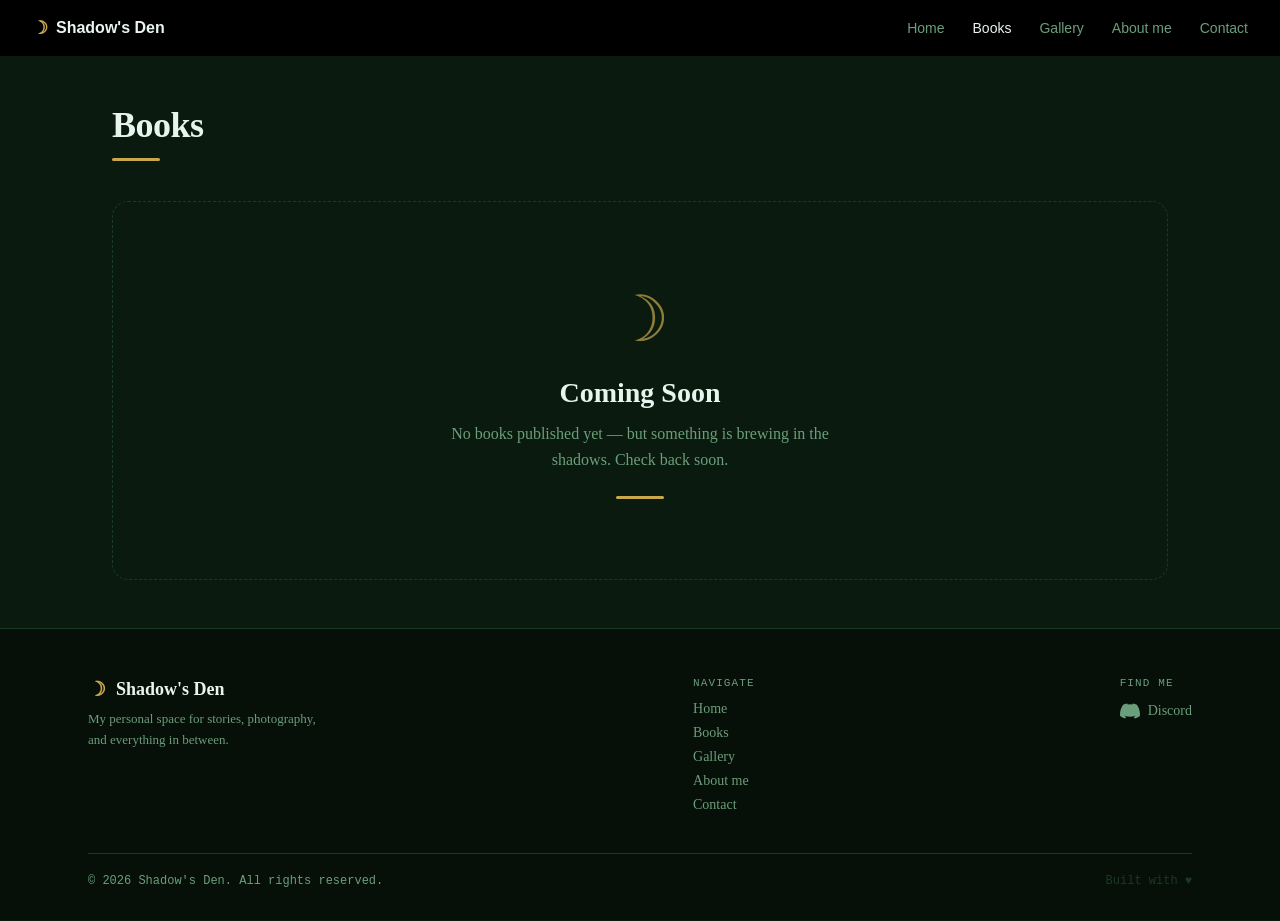
==== books.html @ 9aedef65 "Add files via upload" ====
<!DOCTYPE html>
<html lang="en">
<head>
  <meta charset="UTF-8">
  <meta name="viewport" content="width=device-width, initial-scale=1.0">
  <title>Books – Shadow's Den</title>
  <link rel="stylesheet" href="style.css">
  <style>
    .coming-soon {
      display: flex;
      flex-direction: column;
      align-items: center;
      justify-content: center;
      padding: 80px 24px;
      border: 1px dashed var(--border);
      border-radius: 16px;
      text-align: center;
    }

    .coming-soon .moon { font-size: 64px; color: var(--gold); margin-bottom: 20px; opacity: 0.7; }
    .coming-soon h2 { font-size: 28px; font-weight: 700; color: var(--text); margin-bottom: 12px; }
    .coming-soon p { font-size: 16px; color: var(--muted); max-width: 380px; line-height: 1.6; }

    /* ── BOOK CARDS (shown when you have books) ──
       To add a book: copy one .book-card div and fill in your details.
       Keep .book-grid visible and hide .coming-soon by adding display:none to it.
    */
    .book-grid {
      display: none; /* Change to: display:grid; when you have books */
      grid-template-columns: repeat(auto-fill, minmax(260px, 1fr));
      gap: 24px;
    }

    .book-card {
      background: var(--bg-card);
      border: 1px solid var(--border);
      border-radius: 12px;
      overflow: hidden;
      transition: border-color 0.2s, box-shadow 0.2s;
    }

    .book-card:hover {
      border-color: var(--gold);
      box-shadow: 0 0 24px rgba(201,168,76,0.1);
    }

    .book-cover {
      width: 100%;
      aspect-ratio: 2/3;
      object-fit: cover;
      background: #0f2a18;
    }

    .book-body { padding: 20px; }
    .book-body h2 { color: var(--text); font-size: 20px; font-weight: 700; margin-bottom: 8px; }
    .book-body p { color: var(--muted); font-size: 14px; line-height: 1.6; margin-bottom: 16px; }
    .book-body a { color: var(--gold); font-size: 13px; font-family: monospace; }
  </style>
</head>
<body>
  <main>
    <div class="page-inner">
      <div class="section-header">
        <h1>Books</h1>
        <div class="gold-line"></div>
      </div>

      <!-- COMING SOON STATE (hide this when you have books) -->
      <div class="coming-soon">
        <div class="moon">☽</div>
        <h2>Coming Soon</h2>
        <p>No books published yet — but something is brewing in the shadows. Check back soon.</p>
        <div class="gold-line" style="margin-top:24px;"></div>
      </div>

      <!-- BOOK GRID (show this when you have books, add more .book-card divs below) -->
      <div class="book-grid">

        <!-- ── BOOK TEMPLATE ──
             Copy this block for each book you publish.
             Fill in: cover image src, title, description, and link.
        -->
        <div class="book-card">
          <img class="book-cover" src="images/my-book-cover.jpg" alt="Book Title">
          <div class="book-body">
            <h2>Book Title Here</h2>
            <p>A short description of what this book is about. Keep it to 2-3 sentences.</p>
            <a href="https://your-book-link.com">Read more →</a>
          </div>
        </div>
        <!-- ── END BOOK TEMPLATE ── -->

      </div>
    </div>
  </main>

  <script src="components.js"></script>
</body>
</html>
---- style.css ----
/* ============================================================
   Shadow's Den - Global Styles
   ============================================================ */

:root {
  --bg:         #0a1a0f;
  --bg-dark:    #060f08;
  --bg-card:    #0f2218;
  --border:     #1a3a25;
  --accent:     #2d6a42;
  --accent-hover: #163020;
  --text:       #e8f5ee;
  --muted:      #6b9e7a;
  --gold:       #c9a84c;
  --discord:    #5865F2;
  --nav-height: 56px;
}

*, *::before, *::after { box-sizing: border-box; margin: 0; padding: 0; }

html { scroll-behavior: smooth; }

body {
  background: var(--bg);
  color: var(--text);
  font-family: 'Georgia', serif;
  min-height: 100vh;
  display: flex;
  flex-direction: column;
}

a { color: inherit; text-decoration: none; }

img { display: block; max-width: 100%; }

/* ── NAVBAR ── */
nav {
  width: 100%;
  background: #000;
  height: var(--nav-height);
  display: flex;
  align-items: center;
  padding: 0 32px;
  gap: 28px;
  position: sticky;
  top: 0;
  z-index: 100;
}

nav .nav-logo {
  display: flex;
  align-items: center;
  gap: 8px;
  color: var(--text);
  font-size: 16px;
  font-weight: 700;
  margin-right: auto;
}

nav .nav-logo .moon { color: var(--gold); font-size: 18px; }

nav a {
  color: var(--muted);
  font-size: 14px;
  font-family: sans-serif;
  transition: color 0.15s;
}

nav a:hover, nav a.active { color: var(--text); }

/* Hamburger for mobile */
nav .hamburger {
  display: none;
  flex-direction: column;
  gap: 5px;
  cursor: pointer;
  background: none;
  border: none;
  padding: 4px;
}

nav .hamburger span {
  width: 22px;
  height: 2px;
  background: var(--text);
  border-radius: 2px;
  transition: all 0.3s;
}

nav .nav-links {
  display: flex;
  align-items: center;
  gap: 28px;
}

/* ── PAGE WRAPPER ── */
main { flex: 1; width: 100%; }

.page-inner {
  max-width: 1104px;
  margin: 0 auto;
  padding: 48px 24px;
}

/* ── SECTION HEADER ── */
.section-header { margin-bottom: 40px; }
.section-header h1 { font-size: 36px; font-weight: 700; letter-spacing: -0.5px; color: var(--text); }
.gold-line { width: 48px; height: 3px; background: var(--gold); margin-top: 12px; border-radius: 2px; }

/* ── FOOTER ── */
footer {
  width: 100%;
  background: var(--bg-dark);
  border-top: 1px solid var(--border);
  padding: 48px 24px 32px;
}

.footer-inner {
  max-width: 1104px;
  margin: 0 auto;
}

.footer-top {
  display: flex;
  justify-content: space-between;
  align-items: flex-start;
  flex-wrap: wrap;
  gap: 32px;
  margin-bottom: 40px;
}

.footer-logo {
  display: flex;
  align-items: center;
  gap: 10px;
  margin-bottom: 8px;
}

.footer-logo .moon { color: var(--gold); font-size: 20px; }
.footer-logo span { color: var(--text); font-size: 18px; font-weight: 700; }
.footer-tagline { color: var(--muted); font-size: 13px; max-width: 240px; line-height: 1.6; }

.footer-col-label {
  color: var(--muted);
  font-size: 11px;
  letter-spacing: 0.1em;
  margin-bottom: 12px;
  font-family: monospace;
}

.footer-links {
  display: flex;
  flex-direction: column;
  gap: 8px;
}

.footer-links a {
  color: var(--muted);
  font-size: 14px;
  transition: color 0.15s;
}

.footer-links a:hover { color: var(--text); }

.discord-link {
  display: flex;
  align-items: center;
  gap: 8px;
  color: var(--muted);
  font-size: 14px;
  transition: color 0.15s;
}

.discord-link:hover { color: var(--discord); }

.footer-bottom {
  border-top: 1px solid var(--border);
  padding-top: 20px;
  display: flex;
  justify-content: space-between;
  align-items: center;
  flex-wrap: wrap;
  gap: 8px;
}

.footer-bottom span { font-size: 12px; font-family: monospace; color: var(--muted); }
.footer-bottom span:last-child { color: var(--border); }

/* ── RESPONSIVE ── */
@media (max-width: 768px) {
  nav { padding: 0 16px; }
  nav .hamburger { display: flex; }
  nav .nav-links {
    display: none;
    position: absolute;
    top: var(--nav-height);
    left: 0;
    right: 0;
    background: #000;
    flex-direction: column;
    align-items: flex-start;
    padding: 16px 24px;
    gap: 16px;
    border-bottom: 1px solid var(--border);
  }
  nav .nav-links.open { display: flex; }
  .section-header h1 { font-size: 28px; }
  .footer-top { flex-direction: column; gap: 24px; }
  .footer-bottom { flex-direction: column; align-items: flex-start; }
  .page-inner { padding: 32px 16px; }
}
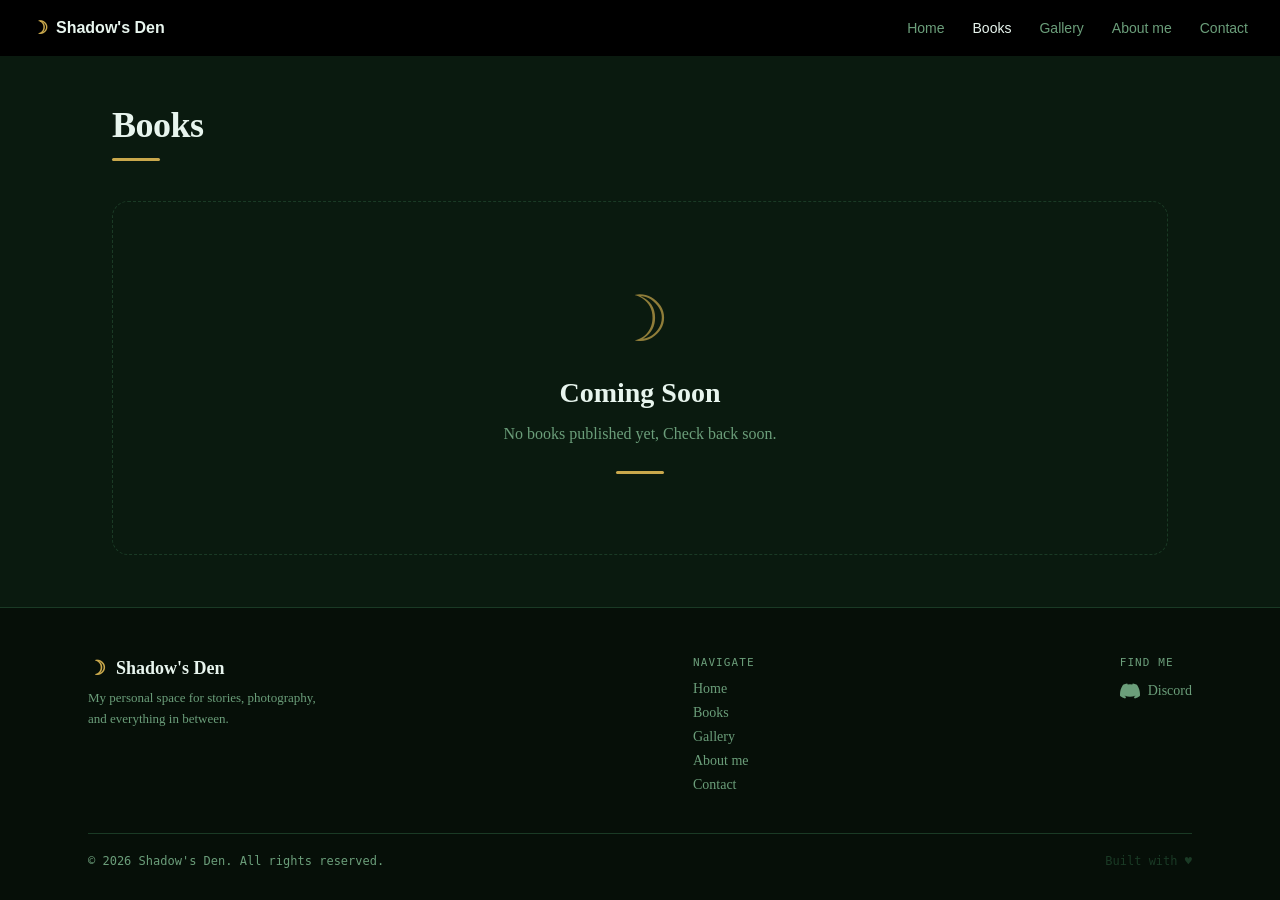
==== commit 4350e878: "Update books.html" ====
--- a/books.html
+++ b/books.html
@@ -69,7 +69,7 @@
       <div class="coming-soon">
         <div class="moon">☽</div>
         <h2>Coming Soon</h2>
-        <p>No books published yet — but something is brewing in the shadows. Check back soon.</p>
+        <p>No books published yet, Check back soon.</p>
         <div class="gold-line" style="margin-top:24px;"></div>
       </div>
 
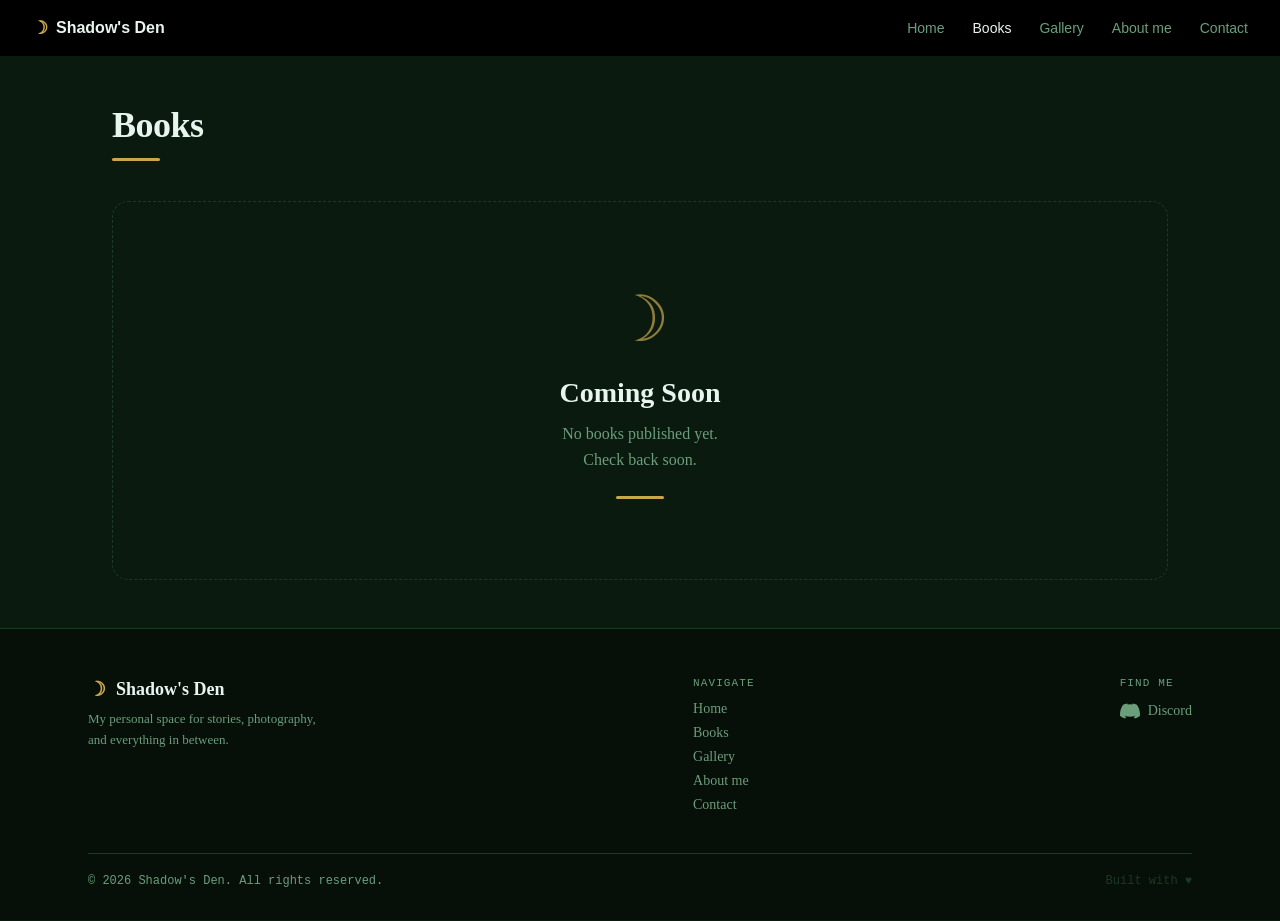
==== commit 5eaea261: "Update books.html" ====
--- a/books.html
+++ b/books.html
@@ -69,7 +69,8 @@
       <div class="coming-soon">
         <div class="moon">☽</div>
         <h2>Coming Soon</h2>
-        <p>No books published yet, Check back soon.</p>
+        <p>No books published yet.<p>
+          <p>Check back soon.</p>
         <div class="gold-line" style="margin-top:24px;"></div>
       </div>
 
